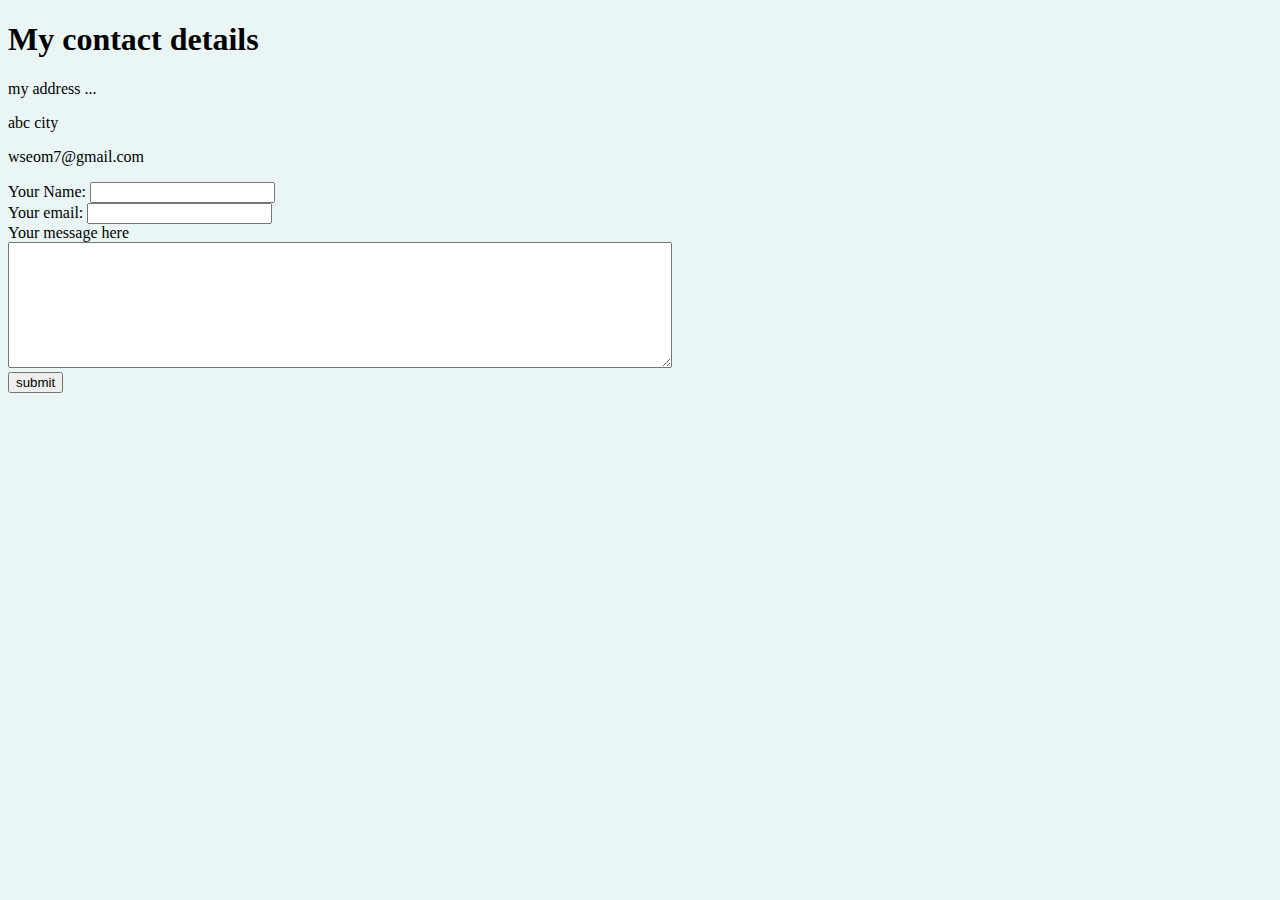
==== contact.html @ 93cd548e "two html files added and styled externally" ====
<!DOCTYPE html>
<html lang="en" dir="ltr">
  <head>
    <meta charset="utf-8">
    <title></title>
    <link rel="stylesheet" href="css/styles.css">
  </head>
  <body>
    <h1>My contact details</h1>
    <p>my address ...</p>
    <p>abc city</p>
    <p>wseom7@gmail.com</p>

    <form action="mailto:wisang.eom@lge.com" method="post" enctype="text/plain">
      <label for="">Your Name: </label>
      <input type="text" name="yourName" value=""><br>
      <label for="">Your email: </label>
      <input type="email" name="yourEmail" value=""><br>
      <label for="">Your message here</label><br>
      <textarea name="yourMessage" rows="8" cols="80"></textarea><br>
      <input type="submit" name="" value="submit">
    </form>
  </body>
</html>
---- css/styles.css ----
body {
  background-color: #EAF6F6;
}

hr {
  border-color: grey;
  border-width: 5px;
  border-style: dotted none none none;
  width: 5%;
}
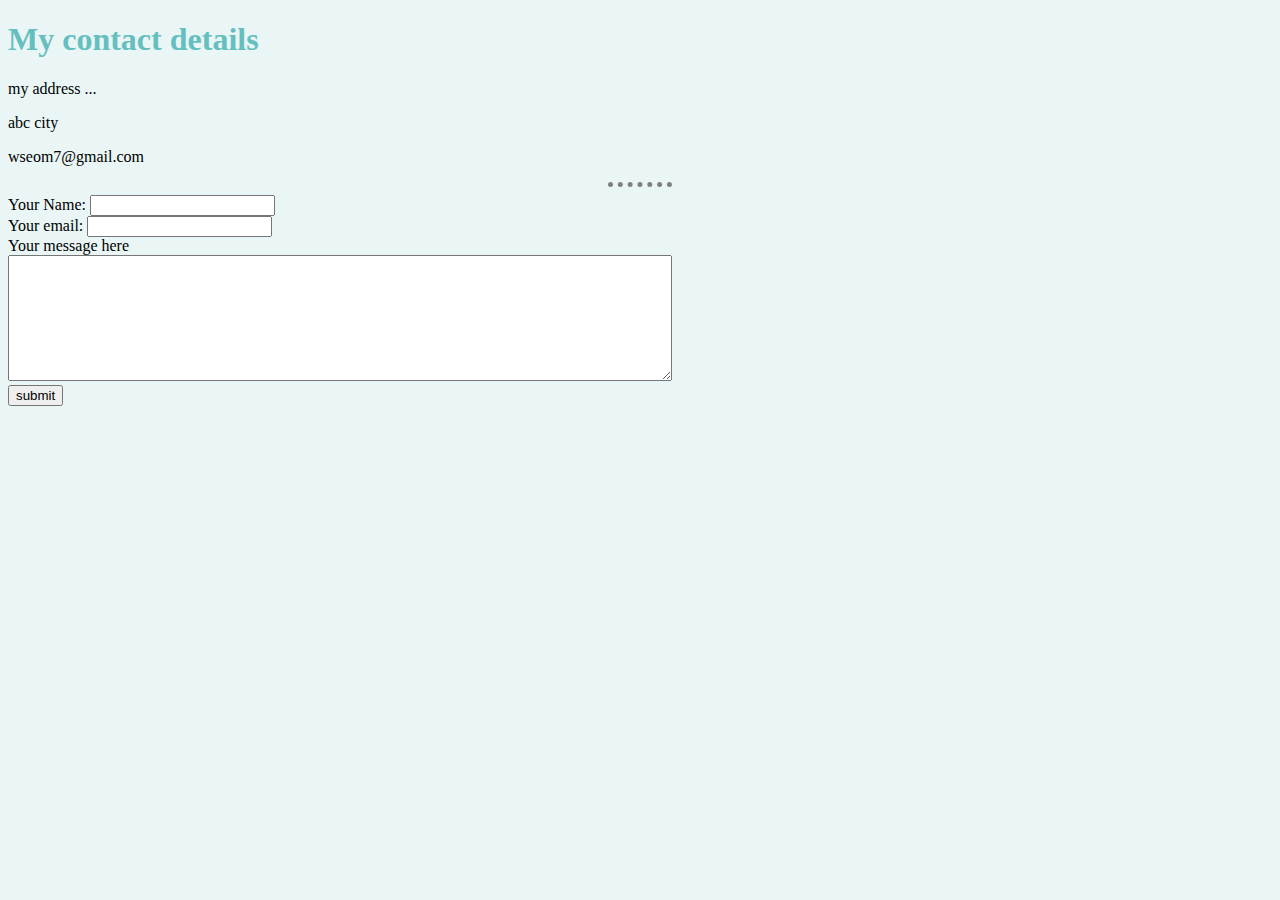
==== commit 7178e98d: "external css test" ====
--- a/contact.html
+++ b/contact.html
@@ -11,6 +11,8 @@
     <p>abc city</p>
     <p>wseom7@gmail.com</p>
 
+    <hr>
+
     <form action="mailto:wisang.eom@lge.com" method="post" enctype="text/plain">
       <label for="">Your Name: </label>
       <input type="text" name="yourName" value=""><br>
--- a/css/styles.css
+++ b/css/styles.css
@@ -1,5 +1,9 @@
 body {
   background-color: #EAF6F6;
+}
+
+h1, h3 {
+  color: #66BFBF;
 }
 
 hr {
